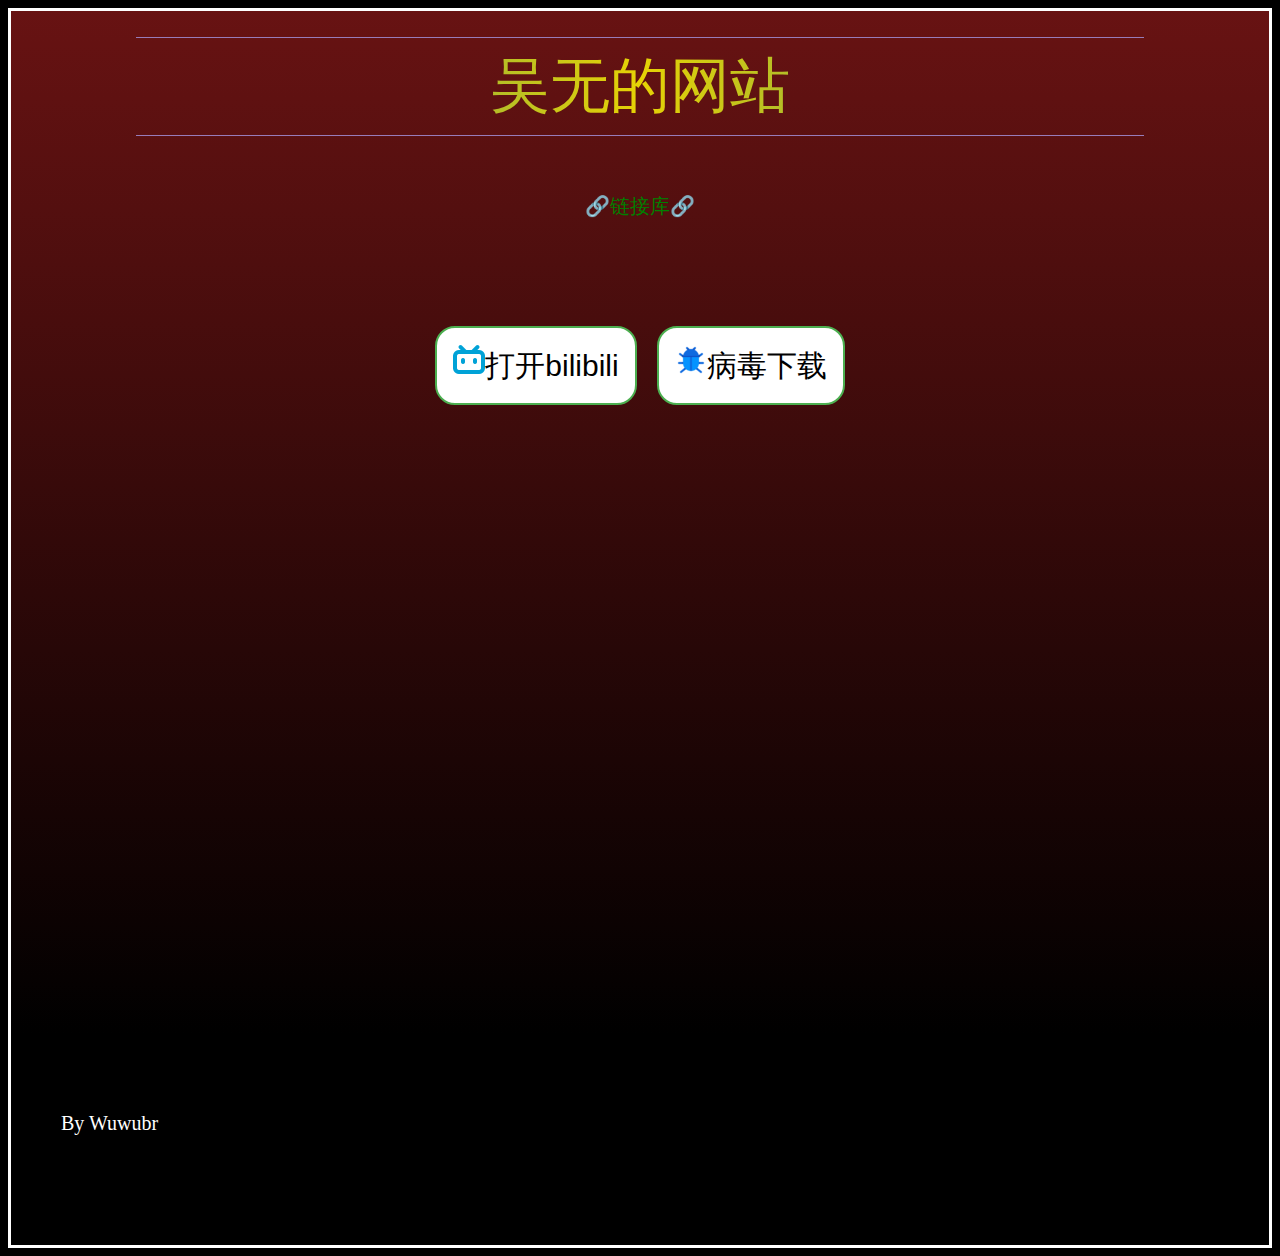
==== virus.html @ ab2231e3 "说明信息" ====
<!DOCTYPE html>
<html><head><meta charset="utf-8">
    <meta name="viewport" content="width=device-width,initial-scale=1.0,maximum-scale=1.0,minimum-scale=1.0,user-scalable=no">
    <title>吴无的网站 - 病毒下载</title><link rel="icon" href="img/icon.ico">
    <link href="css/virus-background.css" rel="stylesheet" type="text/css"/>
    <link href="css/virus-main.css" rel="stylesheet" type="text/css"/>
    <link href="css/font.css" rel="stylesheet" type="text/css"/>
    <link href="css/button.css" rel="stylesheet" type="text/css"/>
    <script src="js/protect.js"></script>
</head>
<body>
    <main class="none">
        <div class="color-body"><div class="none"><br></div>
            <hr class="hr" width="80%" color=#987cb9 size=1>
            <div class="title">吴无的网站</div>
            <hr class="hr" width="80%" color=#987cb9 size=1>
            <div class="mid-text" style="color:green; margin-top:50px;">🔗链接库🔗</div>
            <div class="button-group">
                <a href="https://bilibili.com" target="_blank" rel="noopener noreferrer" >
                    <button class="button1 btn btn-block btn-lg btn-primary" style="margin-top:100px;">
                        <img src="img/bililbili.png">打开bilibili</button>
                </a>
                <a href="virus.html" target="_blank" rel="noopener noreferrer" >
                    <button class="button1 btn btn-block btn-lg btn-primary" style="margin-top:100px;">
                        <img src="img/virus.png">病毒下载</button>
                </a>
            </div> 
        </div>
        <div class="footer-cleafix">
            <br>
            <div class="text" style="color: white; margin: 50px;">By Wuwubr </div>
        </div>
    </main>
</body>
</html>
---- css/virus-background.css ----
body {
        background-position: center center;
        background-repeat: no-repeat;
        background-attachment: fixed;
        background-size: cover;
        background-color: #000000;
        height: auto;
        width: auto;
        border: 3px solid rgb(255, 255, 255);
}
.color-body {
        height: 1024px;
        width: auto;
        margin-top: 0px;
        margin-left: 0px;
        
        background: -webkit-gradient(linear,left top,left bottom,from(#ad1f1f99),to(#00000099));
}
.footer-cleafix {
        height: 210px;
        margin-top: 0px;
        margin-left: 0px;

        background: -webkit-gradient(linear,left top,left bottom,from(#00000085),to(#00000085));
}
---- css/virus-main.css ----

---- css/font.css ----
.title { /*标题字体*/
        text-align: center;

        background-clip: text;
        background-size: text;
        animation: text;

        background-image: -webkit-linear-gradient(left, #147B96, #E6D205 25%, #147B96 50%, #E6D205 75%, #147B96);
        -webkit-text-fill-color: transparent;
        -webkit-background-clip: text;
        -webkit-background-size: 200% 100%;
        -webkit-animation:  maskedAnimation 4s infinite linear;
        font-size: 60px;
    }
     
    @keyframes maskedAnimation {
        0% {
        background-position: 0 0;
        }
        100% {
            background-position: -100% 0;
        }
    }

.mid-text { /*居中字体*/
        text-align: center;
        background-color: rgba(0, 0, 255, 0);
        line-height: 40px;
        font-size: 20px;
}
.text { /*文本*/
        background-color: rgba(0, 0, 0, 0);
        line-height: 40px;
        font-size: 20px;
}
.hr {
    filter: progid:DXImageTransform.Microsoft.Glow(color=#987cb9,strength=10)
}
.none {
        -webkit-user-select: none;
        -moz-user-select: none;
        -o-user-select: none;
        user-select: none;
}

a:link {text-decoration: none; color: lightgreen;} /*链接的颜色*/
a:visited {color: black;}                           /*访问过的颜色*/
a:hover {color: pink;}                              /*鼠标放置的颜色*/
a:active {color: lightyellow;}                      /*点击的颜色*/
---- css/button.css ----
.button-group {
        display: flex;
        justify-content: center;
        -webkit-user-select: none;
        -moz-user-select: none;
        -o-user-select: none;
        user-select: none;
}
.button1 {
        -webkit-transition-duration: 0.4s;
        transition-duration: 0.4s;
        padding: 16px 16px;
        margin: 0 10px;
        background-color: white;
        color: black;
        border: 2px solid #4CAF50;

        border-radius: 20px;
        font-size: 30px;
}
.button1:hover {
        background-color: #4CAF50;
        color: white;
        float: left;   
}

.button2 {
        -webkit-transition-duration: 0.4s;
        transition-duration: 0.4s;
        padding: 16px 16px;
        margin: 0 10px;
        background-color: white;
        color: black;
        border: 2px solid #4CAF50;

        border-radius: 20px;
        font-size: 30px;
}
.button2:hover {
        background-color: #4CAF50;
        color: white;
        float: right;
}
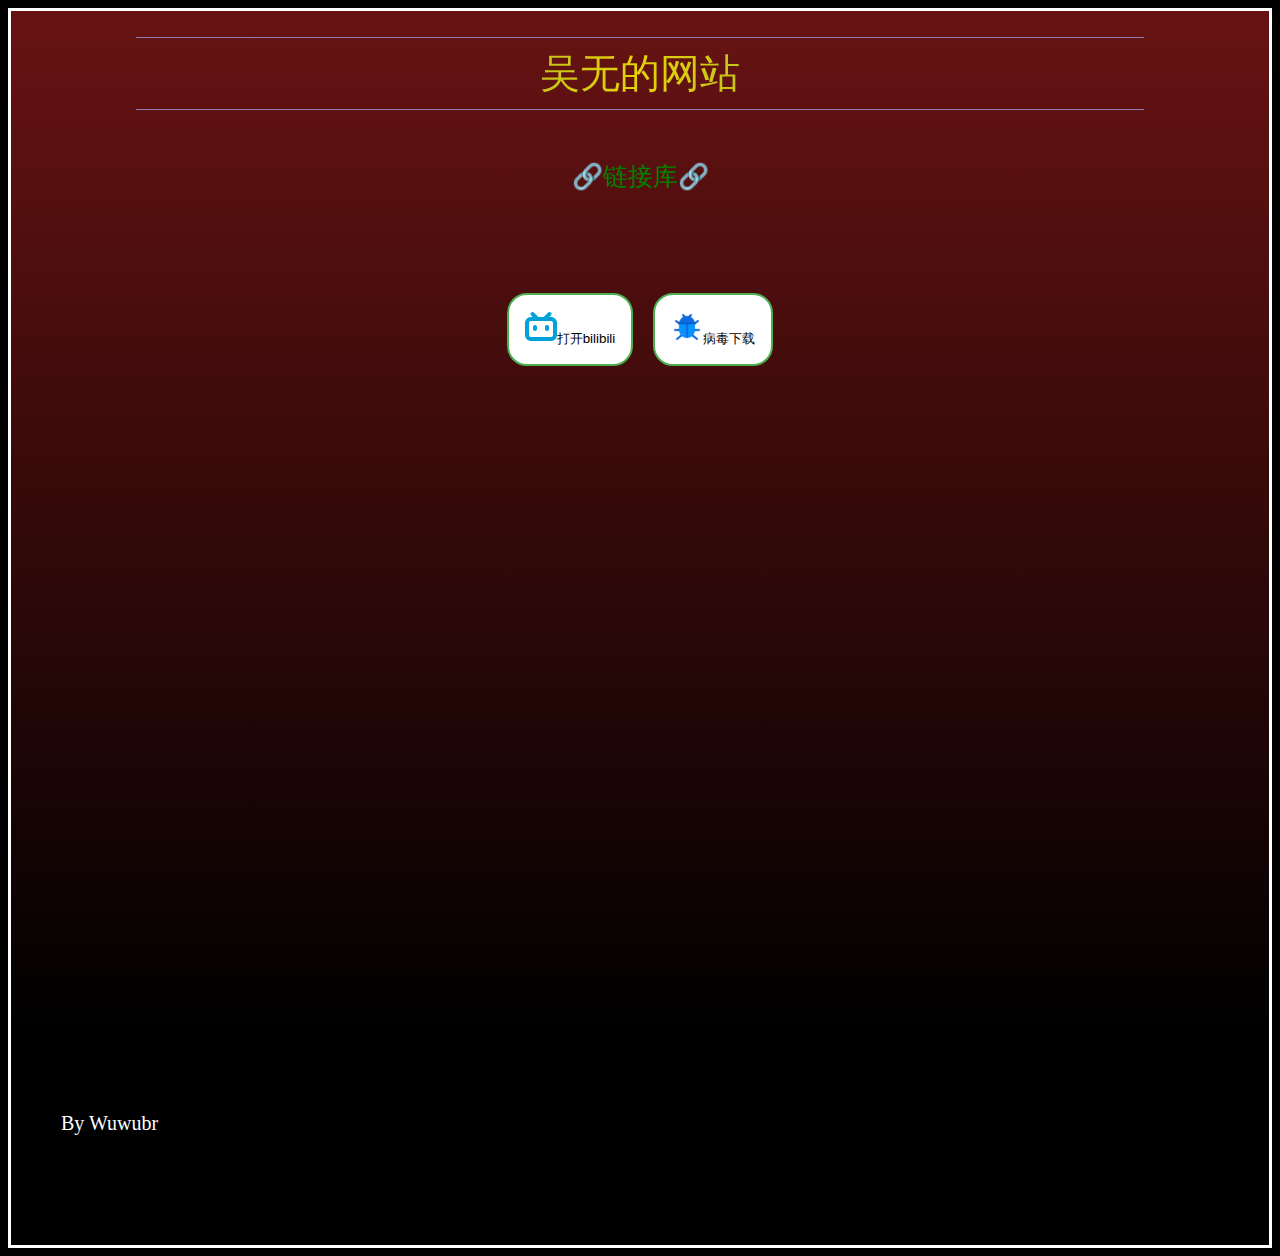
==== commit 47e8fd38: "new" ====
--- a/virus.html
+++ b/virus.html
@@ -17,11 +17,11 @@
             <div class="mid-text" style="color:green; margin-top:50px;">🔗链接库🔗</div>
             <div class="button-group">
                 <a href="https://bilibili.com" target="_blank" rel="noopener noreferrer" >
-                    <button class="button1 btn btn-block btn-lg btn-primary" style="margin-top:100px;">
+                    <button class="button" style="margin-top:100px;">
                         <img src="img/bililbili.png">打开bilibili</button>
                 </a>
                 <a href="virus.html" target="_blank" rel="noopener noreferrer" >
-                    <button class="button1 btn btn-block btn-lg btn-primary" style="margin-top:100px;">
+                    <button class="button" style="margin-top:100px;">
                         <img src="img/virus.png">病毒下载</button>
                 </a>
             </div> 
@@ -32,4 +32,4 @@
         </div>
     </main>
 </body>
-</html>
+</html>--- a/css/virus-background.css
+++ b/css/virus-background.css
@@ -22,4 +22,4 @@
         margin-left: 0px;
 
         background: -webkit-gradient(linear,left top,left bottom,from(#00000085),to(#00000085));
-}  
+}  --- a/css/virus-main.css
+++ b/css/virus-main.css
@@ -1 +1,2 @@
 
+
--- a/css/font.css
+++ b/css/font.css
@@ -1,49 +1,56 @@
 .title { /*标题字体*/
         text-align: center;
-
         background-clip: text;
         background-size: text;
         animation: text;
-
         background-image: -webkit-linear-gradient(left, #147B96, #E6D205 25%, #147B96 50%, #E6D205 75%, #147B96);
         -webkit-text-fill-color: transparent;
         -webkit-background-clip: text;
         -webkit-background-size: 200% 100%;
         -webkit-animation:  maskedAnimation 4s infinite linear;
-        font-size: 60px;
+        font-size: 40px;
     }
-     
     @keyframes maskedAnimation {
         0% {
-        background-position: 0 0;
+                background-position: 0 0;
         }
         100% {
-            background-position: -100% 0;
+                background-position: -100% 0;
         }
-    }
-
+}
 .mid-text { /*居中字体*/
         text-align: center;
         background-color: rgba(0, 0, 255, 0);
-        line-height: 40px;
-        font-size: 20px;
+        font-size: 25px;
 }
 .text { /*文本*/
         background-color: rgba(0, 0, 0, 0);
         line-height: 40px;
         font-size: 20px;
 }
-.hr {
-    filter: progid:DXImageTransform.Microsoft.Glow(color=#987cb9,strength=10)
+.summary {
+        text-align:center;
+        margin-top:100px;
 }
-.none {
-        -webkit-user-select: none;
-        -moz-user-select: none;
-        -o-user-select: none;
-        user-select: none;
+.colorful{
+        background-clip: text;
+        background-size: text;
+        animation: text;
+        background-image: -webkit-linear-gradient(left, rgb(255, 0, 0), rgb(0, 0, 255) 25%, rgb(255, 0, 0) 50%, rgb(0, 0, 255) 75%, rgb(255, 0, 0));
+        -webkit-text-fill-color: transparent;
+        -webkit-background-clip: text;
+        -webkit-background-size: 200% 100%;
+        -webkit-animation:  maskedAnimation 4s infinite linear;
+        }
+        @keyframes maskedAnimation {
+        0% {
+                background-position: 0 0;
+        }
+        100% {
+                background-position: -100% 0;
+        }
 }
-
 a:link {text-decoration: none; color: lightgreen;} /*链接的颜色*/
 a:visited {color: black;}                           /*访问过的颜色*/
 a:hover {color: pink;}                              /*鼠标放置的颜色*/
-a:active {color: lightyellow;}                      /*点击的颜色*/
+a:active {color: lightyellow;}                      /*点击的颜色*/--- a/css/button.css
+++ b/css/button.css
@@ -6,7 +6,7 @@
         -o-user-select: none;
         user-select: none;
 }
-.button1 {
+.button {
         -webkit-transition-duration: 0.4s;
         transition-duration: 0.4s;
         padding: 16px 16px;
@@ -14,30 +14,12 @@
         background-color: white;
         color: black;
         border: 2px solid #4CAF50;
+        margin-bottom:auto;
 
         border-radius: 20px;
-        font-size: 30px;
 }
-.button1:hover {
+.button:hover {
         background-color: #4CAF50;
         color: white;
-        float: left;   
-}
-
-.button2 {
-        -webkit-transition-duration: 0.4s;
-        transition-duration: 0.4s;
-        padding: 16px 16px;
-        margin: 0 10px;
-        background-color: white;
-        color: black;
-        border: 2px solid #4CAF50;
-
-        border-radius: 20px;
-        font-size: 30px;
-}
-.button2:hover {
-        background-color: #4CAF50;
-        color: white;
-        float: right;
-}
+        float: left;
+}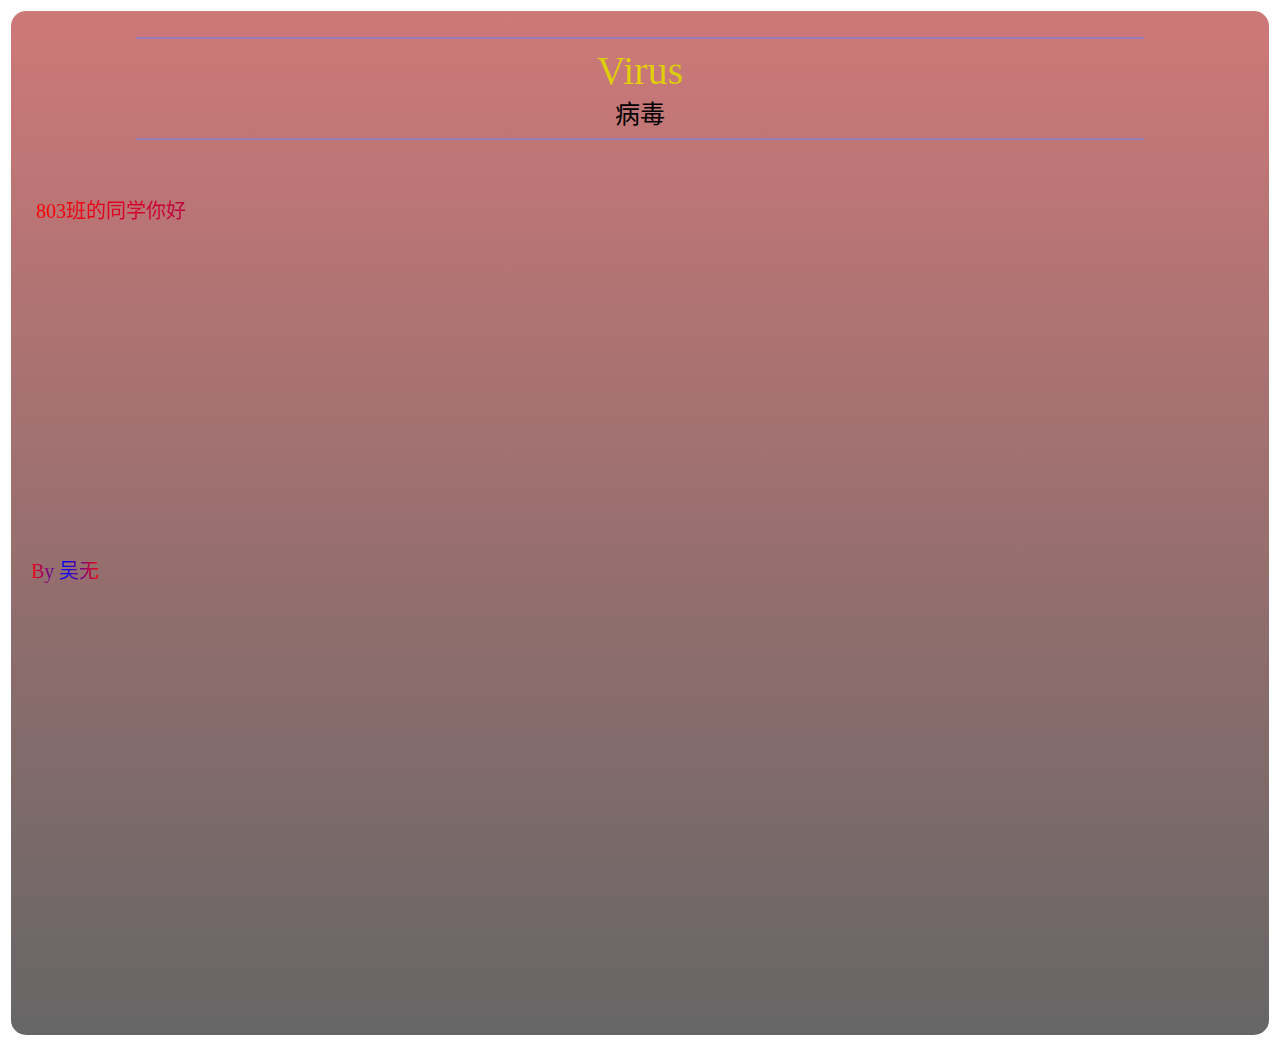
==== commit 117282d1: "“描述信息”" ====
--- a/virus.html
+++ b/virus.html
@@ -1,34 +1,30 @@
 <!DOCTYPE html>
-<html><head><meta charset="utf-8">
-    <meta name="viewport" content="width=device-width,initial-scale=1.0,maximum-scale=1.0,minimum-scale=1.0,user-scalable=no">
-    <title>吴无的网站 - 病毒下载</title><link rel="icon" href="img/icon.ico">
+<html lang="zh-CN">
+<head>
+    <meta charset="utf-8">
+    <meta name="viewport" content="width=device-width,initial-scale=1">
+    <title>吴无的网站 - 病毒</title><link rel="icon" href="img/icon.ico">
     <link href="css/virus-background.css" rel="stylesheet" type="text/css"/>
     <link href="css/virus-main.css" rel="stylesheet" type="text/css"/>
     <link href="css/font.css" rel="stylesheet" type="text/css"/>
     <link href="css/button.css" rel="stylesheet" type="text/css"/>
-    <script src="js/protect.js"></script>
 </head>
 <body>
     <main class="none">
         <div class="color-body"><div class="none"><br></div>
-            <hr class="hr" width="80%" color=#987cb9 size=1>
-            <div class="title">吴无的网站</div>
-            <hr class="hr" width="80%" color=#987cb9 size=1>
-            <div class="mid-text" style="color:green; margin-top:50px;">🔗链接库🔗</div>
-            <div class="button-group">
-                <a href="https://bilibili.com" target="_blank" rel="noopener noreferrer" >
-                    <button class="button" style="margin-top:100px;">
-                        <img src="img/bililbili.png">打开bilibili</button>
-                </a>
-                <a href="virus.html" target="_blank" rel="noopener noreferrer" >
-                    <button class="button" style="margin-top:100px;">
-                        <img src="img/virus.png">病毒下载</button>
-                </a>
-            </div> 
-        </div>
-        <div class="footer-cleafix">
+            <hr class="hr" width="80%" color="#987cb9" size=2>
+            <div class="title">Virus</div>
+            <div class="mid-text">病毒</div>
+            <hr class="hr" width="80%" color="#987cb9" size=2>
             <br>
-            <div class="text" style="color: white; margin: 50px;">By Wuwubr </div>
+            <div class="text colorful" style="margin:25px;">803班的同学你好</div>
+
+            <div style="margin-top:300px;">
+            <div class="footer-cleafix">
+                <br>
+                <div class="text colorful" style="color:white; margin:20px;">By 吴无 </div>
+                <div style="color: #ffffff80;"></div>
+            </div>
         </div>
     </main>
 </body>
--- a/css/virus-background.css
+++ b/css/virus-background.css
@@ -3,23 +3,21 @@
         background-repeat: no-repeat;
         background-attachment: fixed;
         background-size: cover;
-        background-color: #000000;
+        background-color: #ffffff;
         height: auto;
         width: auto;
-        border: 3px solid rgb(255, 255, 255);
+        border: 3px solid rgb(255, 255, 255); 
 }
 .color-body {
         height: 1024px;
         width: auto;
         margin-top: 0px;
         margin-left: 0px;
+        border-radius: 15px;
         
-        background: -webkit-gradient(linear,left top,left bottom,from(#ad1f1f99),to(#00000099));
+        background: -webkit-gradient(linear,left top,left bottom,from(hsla(0, 70%, 40%, 0.6)),to(hsla(0, 0%, 0%, 0.6)));
 }
 .footer-cleafix {
-        height: 210px;
-        margin-top: 0px;
-        margin-left: 0px;
-
-        background: -webkit-gradient(linear,left top,left bottom,from(#00000085),to(#00000085));
+        display: flex;
+        align-items: flex-end;
 }  --- a/css/font.css
+++ b/css/font.css
@@ -50,6 +50,54 @@
                 background-position: -100% 0;
         }
 }
+.typing{
+        display: inline-block;
+        font-size: 3.5em;
+        font-weight: 600;
+        
+        color: white;
+        position: relative;
+        text-align:center;
+    }
+    @keyframes animation-before{
+        0% {
+            clip-path: inset(0 0 0 0);
+        }
+        
+        100% {
+            clip-path: inset(.62em 0 .29em 0);
+        }
+    }
+    
+    @keyframes animation-after{
+          0% {
+            clip-path: inset(0 0 0 0);
+        }
+        
+        100% {
+            clip-path: inset(.29em 0 .62em 0);
+        }
+    }
+.typing::before{
+        content: attr(data-text);
+        position: absolute;
+        left: -2px;
+        width: 100%;
+        background: rgba(0, 0, 0, 0);
+        text-shadow:2px 0 red;
+        animation: animation-before 3s infinite linear alternate-reverse;
+        text-align:center;
+    }
+.typing::after{
+        content: attr(data-text);
+        position: absolute;
+        left: 2px;
+        width: 100%;
+        background: rgba(0, 0, 0, 0);
+        text-shadow: -2px 0 blue;
+        animation: animation-after 3s infinite linear alternate-reverse;
+        text-align:center;
+    }
 a:link {text-decoration: none; color: lightgreen;} /*链接的颜色*/
 a:visited {color: black;}                           /*访问过的颜色*/
 a:hover {color: pink;}                              /*鼠标放置的颜色*/
--- a/css/button.css
+++ b/css/button.css
@@ -9,14 +9,14 @@
 .button {
         -webkit-transition-duration: 0.4s;
         transition-duration: 0.4s;
-        padding: 16px 16px;
-        margin: 0 10px;
+        padding: 1% 1%;
+        margin: 0 auto;
         background-color: white;
         color: black;
         border: 2px solid #4CAF50;
         margin-bottom:auto;
 
-        border-radius: 20px;
+        border-radius: 15px;
 }
 .button:hover {
         background-color: #4CAF50;
